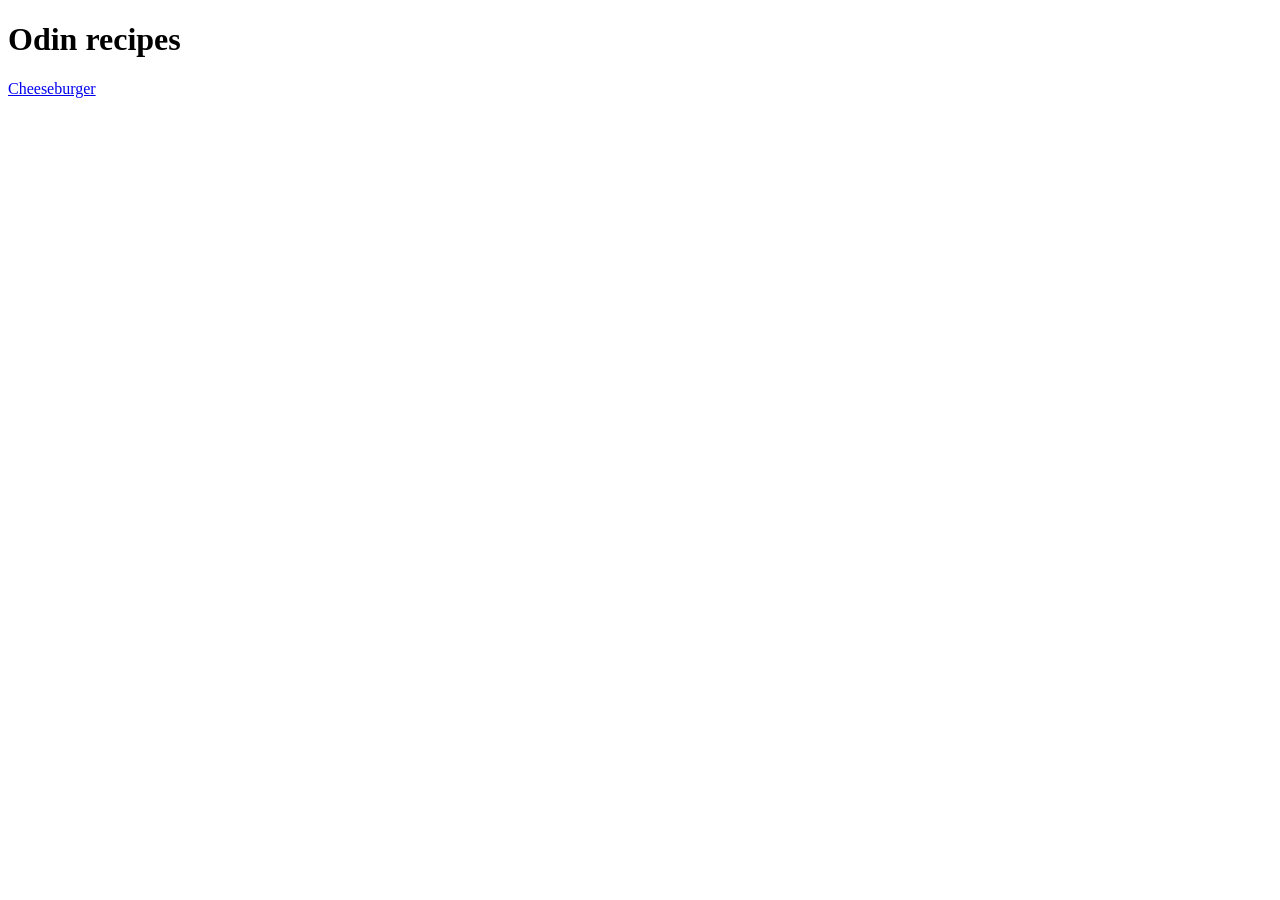
==== index.html @ 5994cbf1 "Home page created and new pages added (Cheeseburger and Cookies) Homepage and cheeseburger page comp" ====
<!DOCTYPE html>
<html lang="en">
<head>
    <meta charset="UTF-8">
    <meta name="viewport" content="width=device-width, initial-scale=1.0">
    <title>My Recipes Website</title>
</head>
<body>
    <h1>Odin recipes</h1>
    <a href="recipes/Cheeseburger.html">Cheeseburger</a>
</body>
</html>
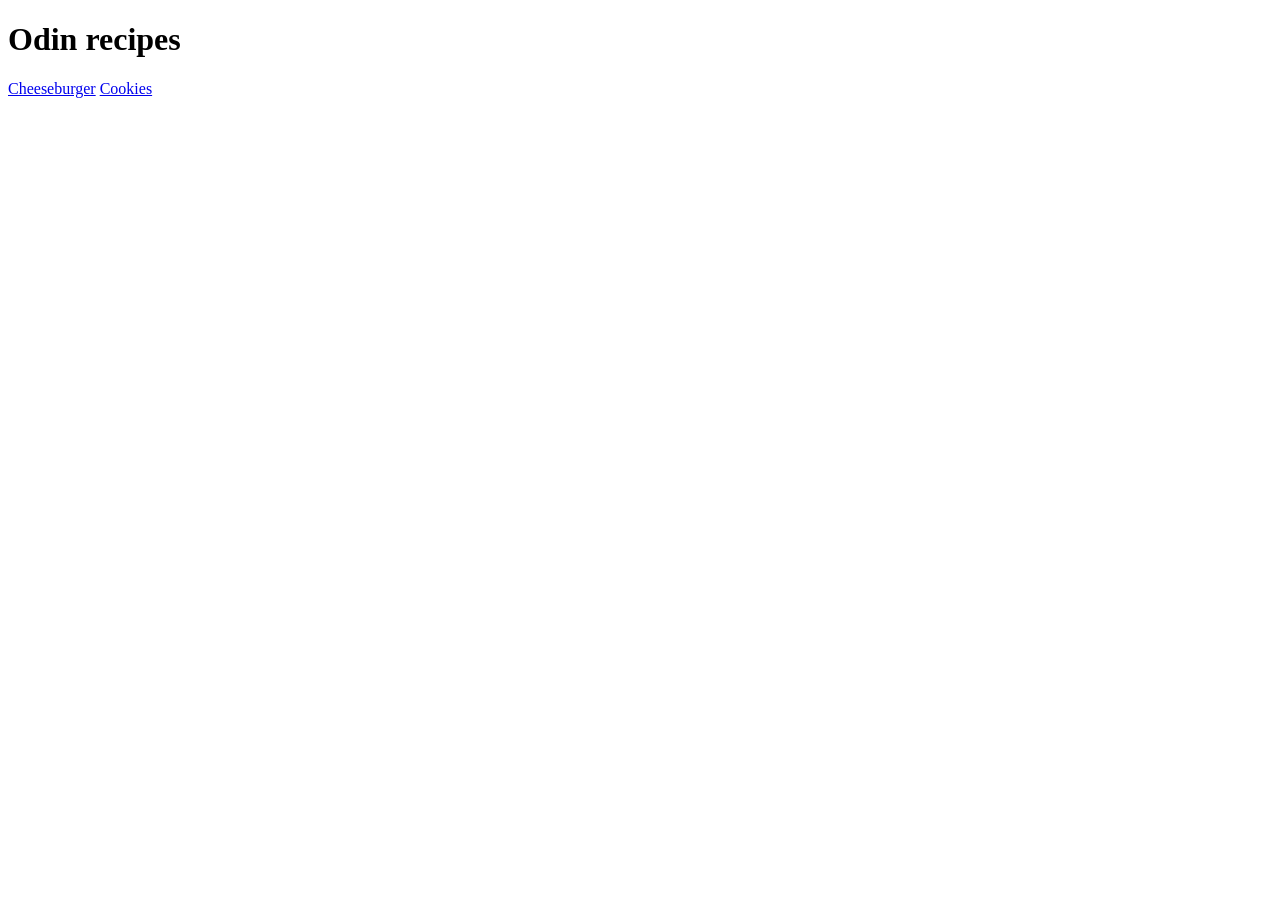
==== commit a16050db: "Cookies page completed Completed the cookies page and added a link to it on the homepage" ====
--- a/index.html
+++ b/index.html
@@ -8,5 +8,6 @@
 <body>
     <h1>Odin recipes</h1>
     <a href="recipes/Cheeseburger.html">Cheeseburger</a>
+    <a href="recipes/Cookies.html">Cookies</a>
 </body>
 </html>
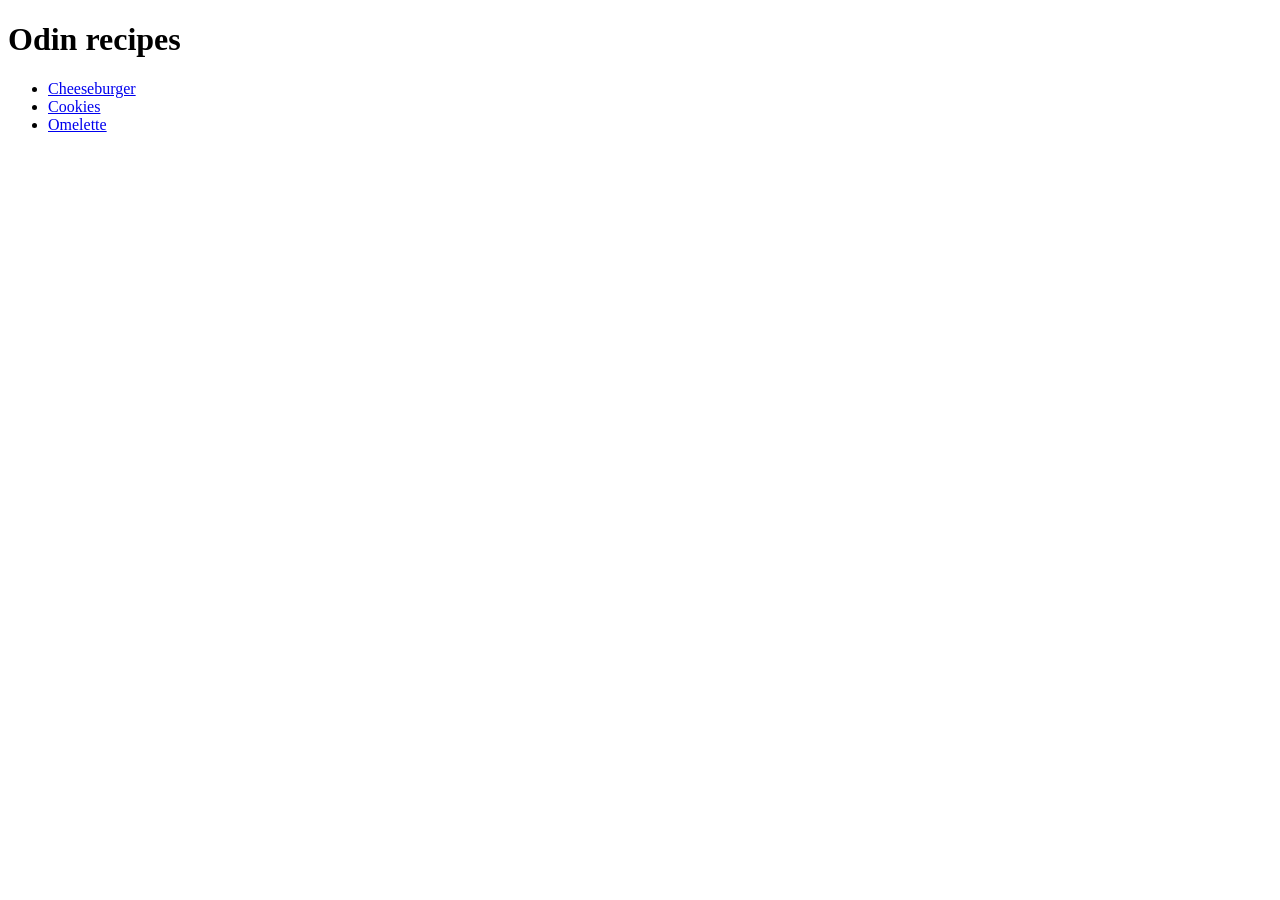
==== commit 18c4a138: "Omelette page added and completed, homepage updated Created omelette page, updated homepage to add a" ====
--- a/index.html
+++ b/index.html
@@ -7,7 +7,10 @@
 </head>
 <body>
     <h1>Odin recipes</h1>
-    <a href="recipes/Cheeseburger.html">Cheeseburger</a>
-    <a href="recipes/Cookies.html">Cookies</a>
+    <ul>
+    <li><a href="recipes/Cheeseburger.html">Cheeseburger</a></li>
+    <li><a href="recipes/Cookies.html">Cookies</a></li>
+    <li><a href="recipes/Omelette.html">Omelette</a></li>
+    </ul>
 </body>
 </html>
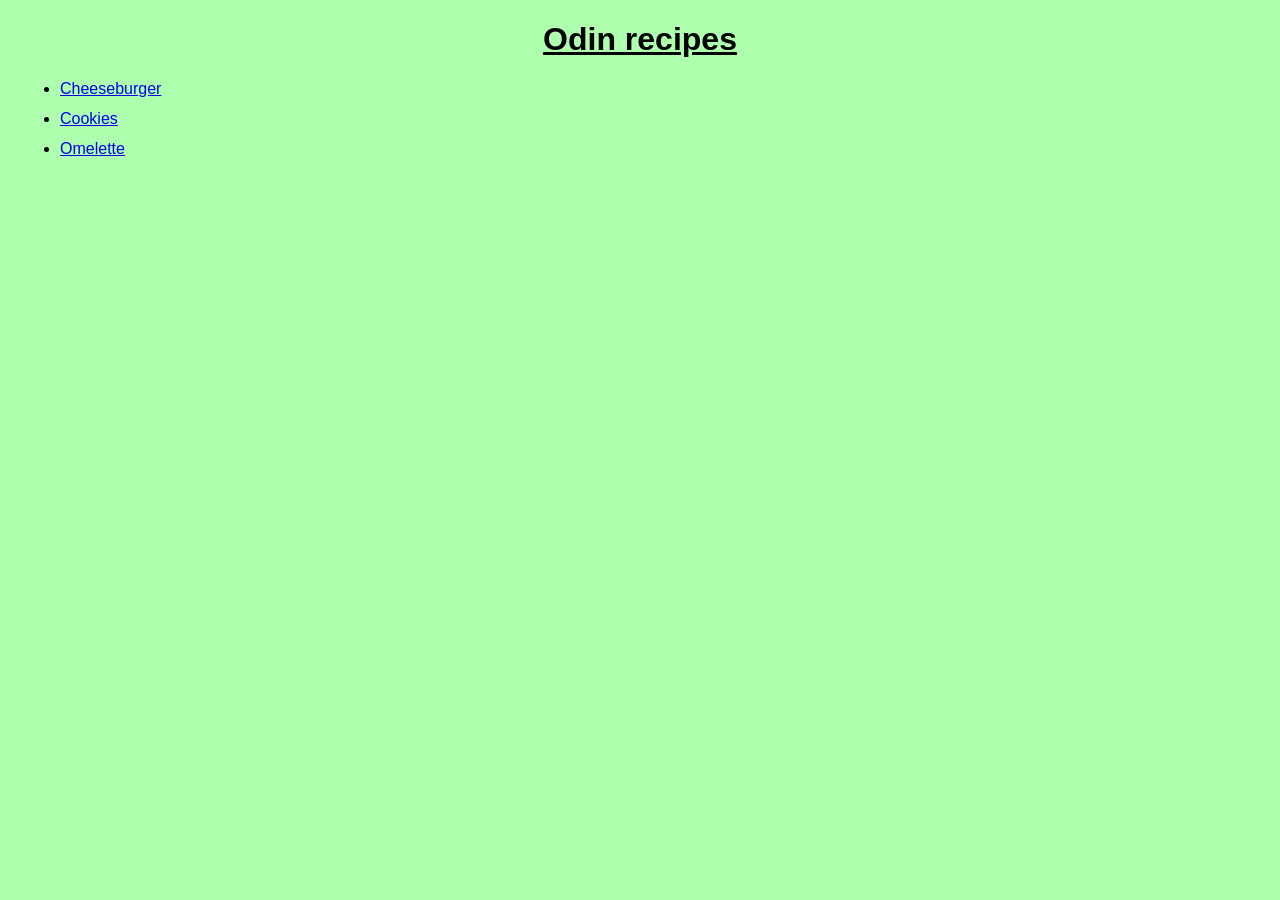
==== commit 3612f56b: "Added CSS styles to my website I added a CSS stylesheet to improve the style of my page" ====
--- a/index.html
+++ b/index.html
@@ -4,6 +4,7 @@
     <meta charset="UTF-8">
     <meta name="viewport" content="width=device-width, initial-scale=1.0">
     <title>My Recipes Website</title>
+    <link rel="stylesheet" href="./styles.css">
 </head>
 <body>
     <h1>Odin recipes</h1>
@@ -13,4 +14,4 @@
     <li><a href="recipes/Omelette.html">Omelette</a></li>
     </ul>
 </body>
-</html>+</html>
--- a/styles.css
+++ b/styles.css
@@ -0,0 +1,20 @@
+*{
+    font-family: sans-serif;
+    background-color: #aeffae;
+}
+
+h1,
+h2,
+h3 {
+    text-align: center;
+    text-decoration: underline;
+}
+
+img {
+    display: block;
+    margin: auto;
+}
+
+li {
+    margin: 12px;
+}
